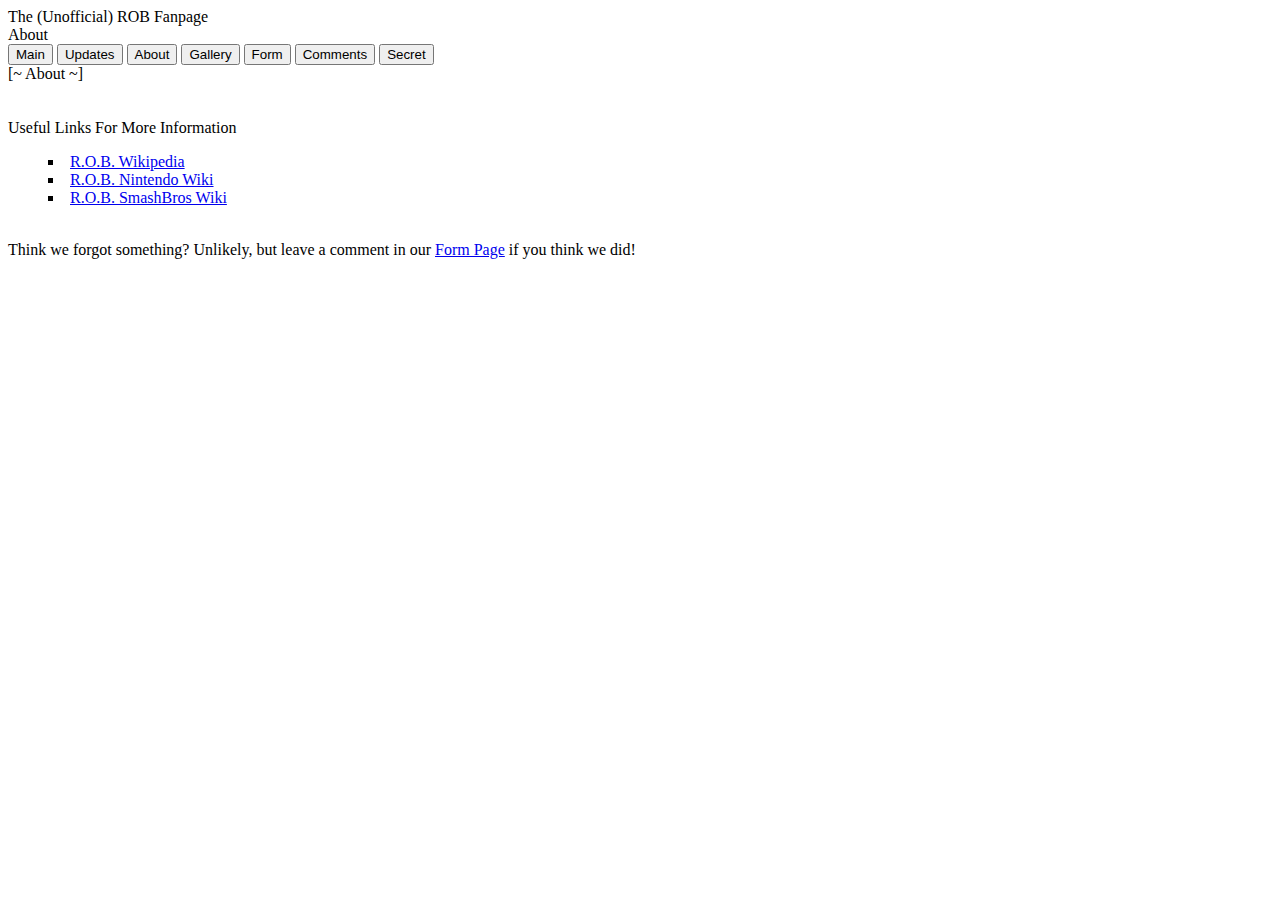
==== About.html @ ba619d3e "Full" ====
﻿<!DOCTYPE html>

<html lang="en" xmlns="http://www.w3.org/1999/xhtml">
<head>
    <meta charset="utf-8" />
    <link href="css/master.css" rel="stylesheet" type="text/css" />
    <title>The (Unoffical) ROB Fanpage</title>
</head>
<body>
    <div id="container">
        <div id="banner">
            The (Unofficial) ROB Fanpage
            <br>
            About
            <div class="buttons">
                <button onclick="window.location.href='index.html'">Main</button>
                <button onclick="window.location.href='Updates.html'">Updates</button>
                <button onclick="window.location.href='About.html'">About</button>
                <button onclick="window.location.href='Gallery.html'">Gallery</button>
                <button onclick="window.location.href='Form.html'">Form</button>
                <button onclick="window.location.href='Comments.html'">Comments</button>
                <button onclick="window.location.href='Secret.html'">Secret</button>
            </div> <!--buttons-->
        </div> <!--banner-->
       <div id="content">
      [~ About ~]
           <br>
           <br>
           <br>
        Useful Links For More Information
           <ul style="list-style-type: square; list-style-position: inside;">
               <li><a href="https://en.wikipedia.org/wiki/R.O.B.">R.O.B. Wikipedia</a></li>
               <li><a href="https://nintendo.fandom.com/wiki/R.O.B.">R.O.B. Nintendo Wiki</a></li>
               <li><a href="https://www.ssbwiki.com/R.O.B.">R.O.B. SmashBros Wiki</a></li>
           </ul>
           <br>
           Think we forgot something? Unlikely, but leave a comment in our <a href="Form.html">Form Page</a> if you think we did!
       </div> <!--content-->
      </div> <!--container-->
</body>
</html>
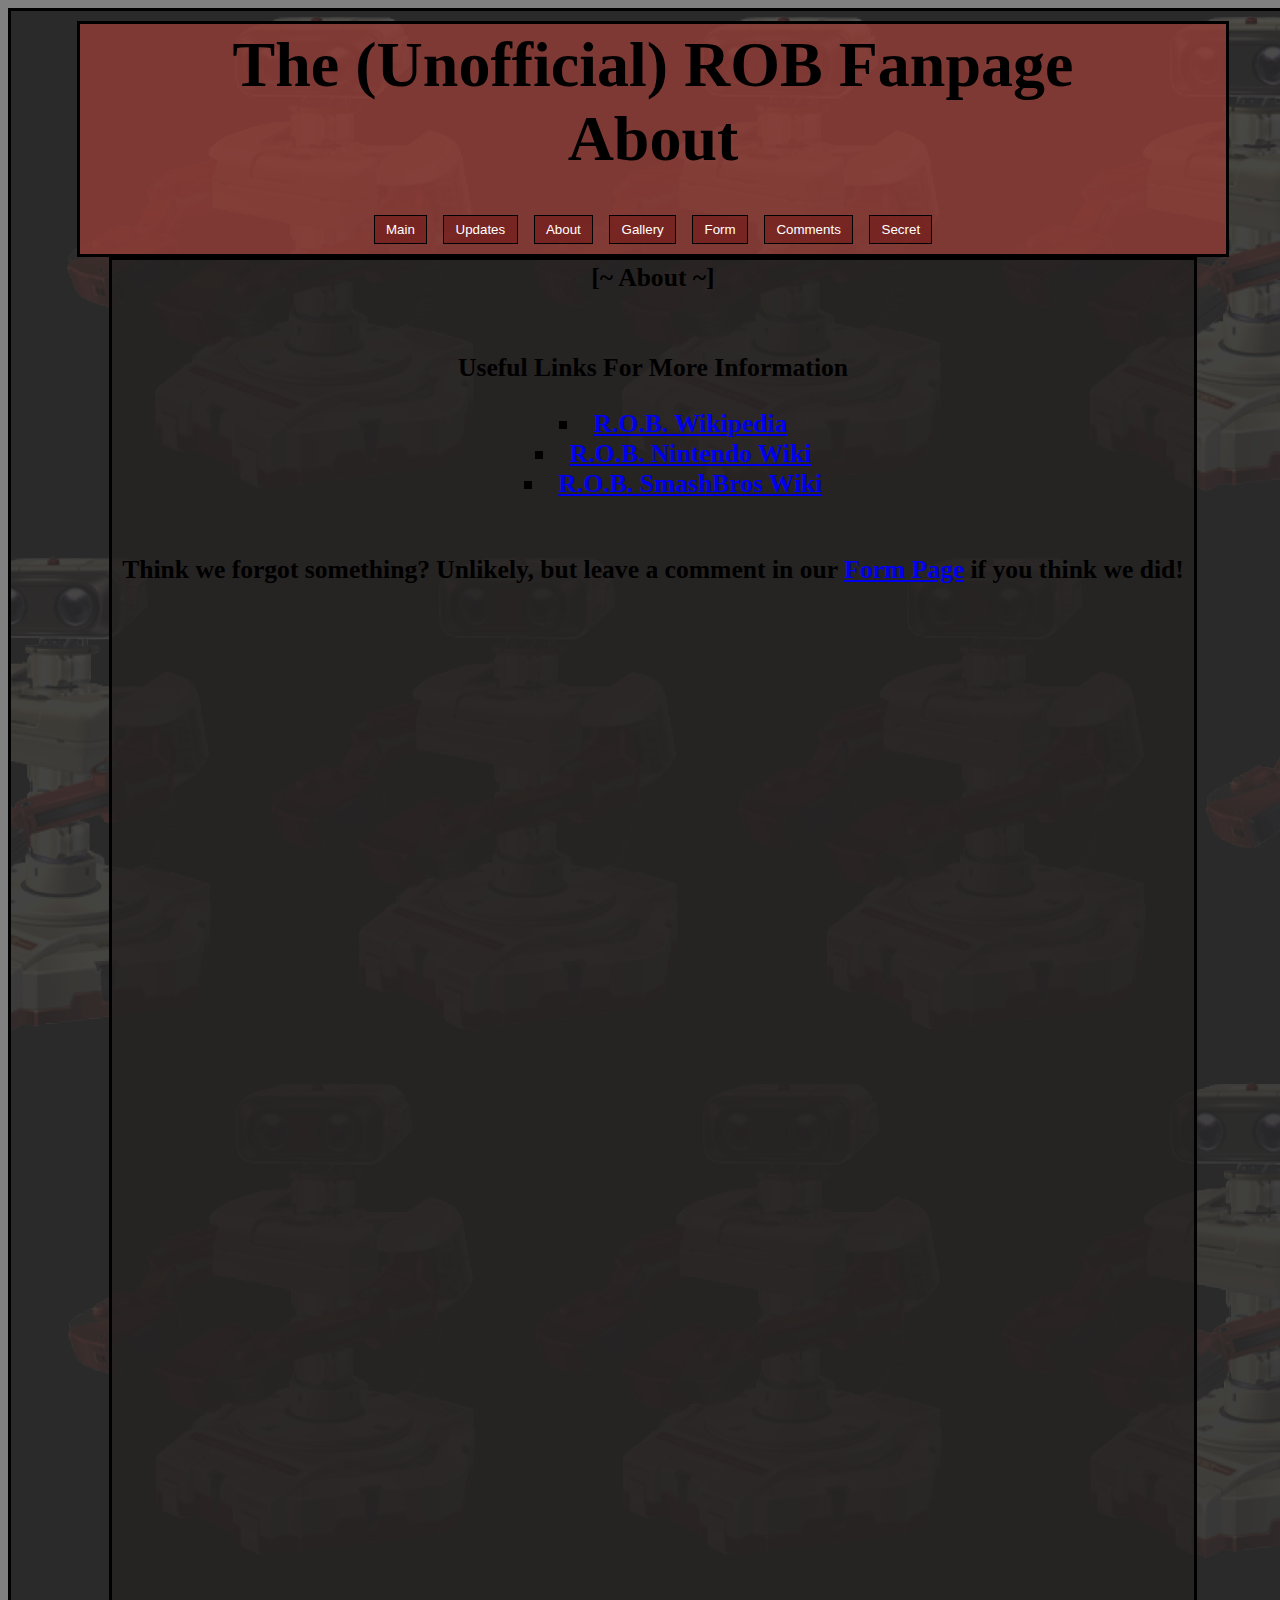
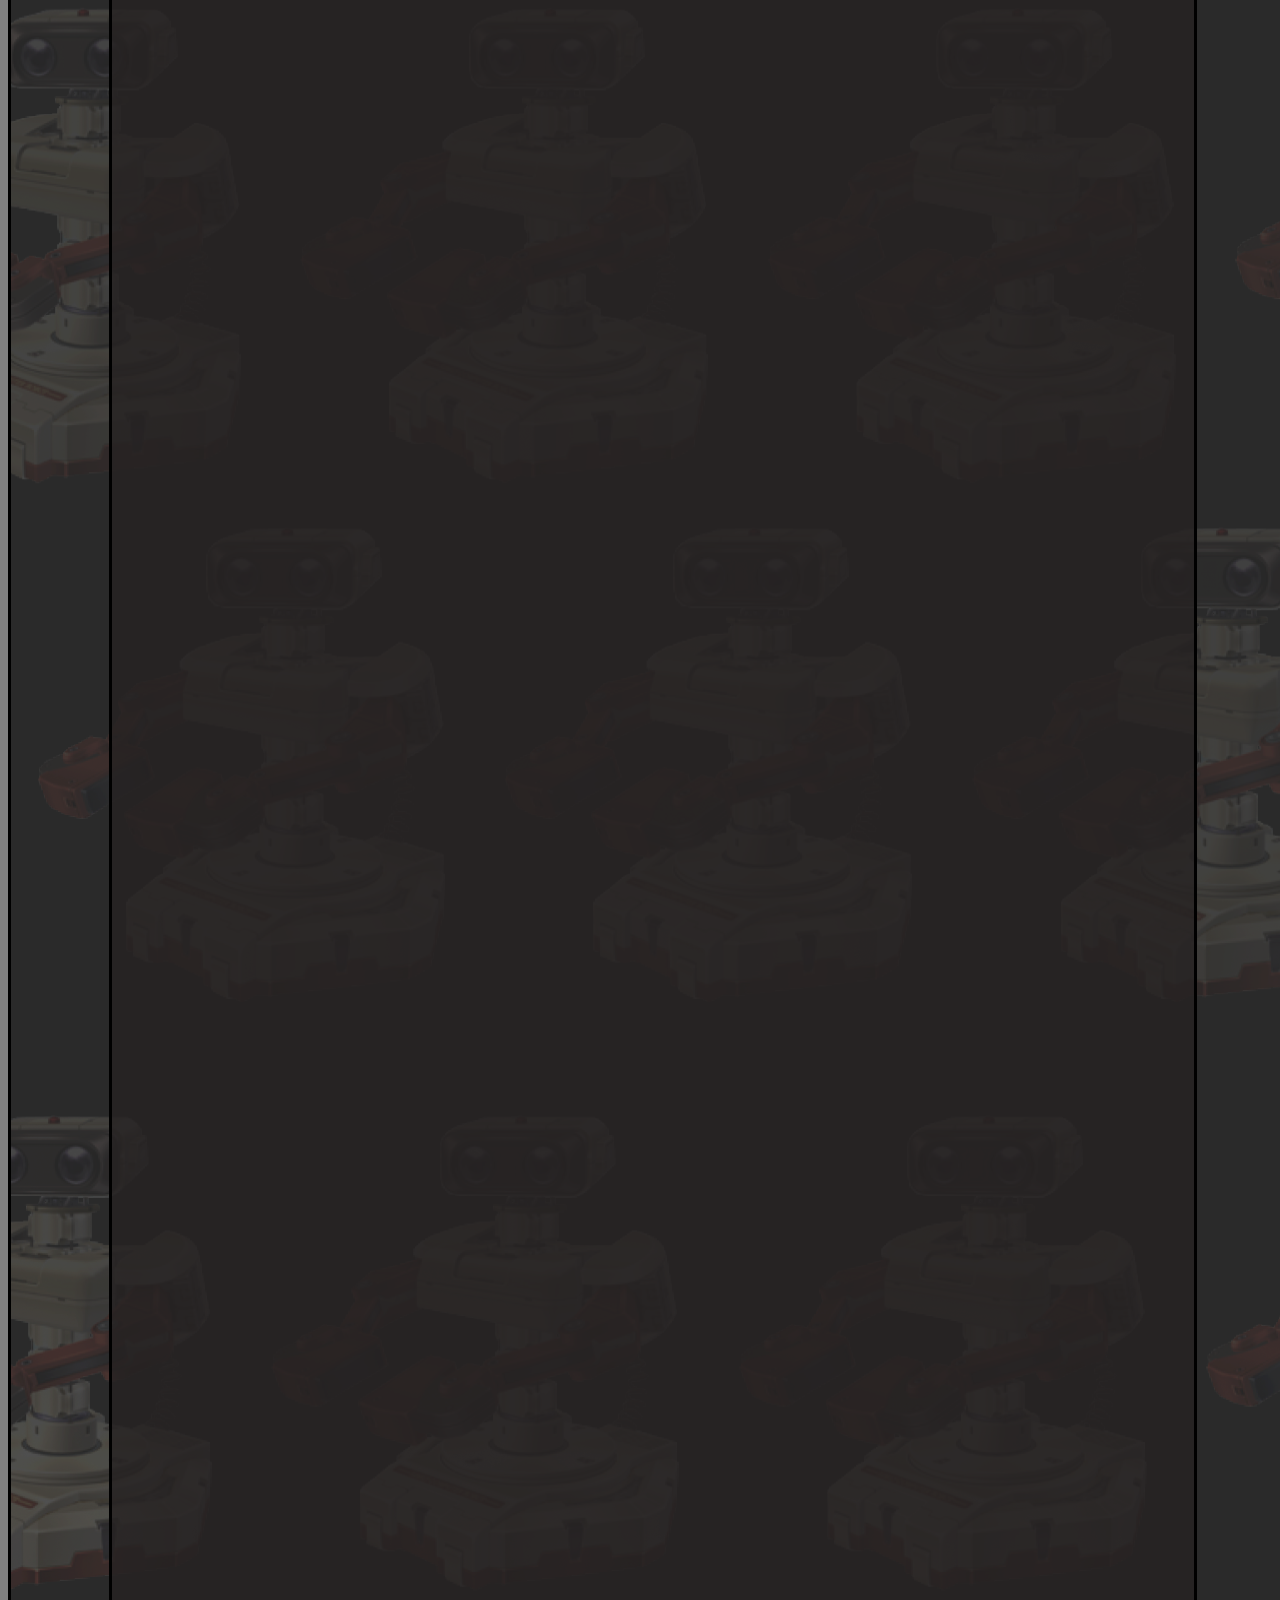
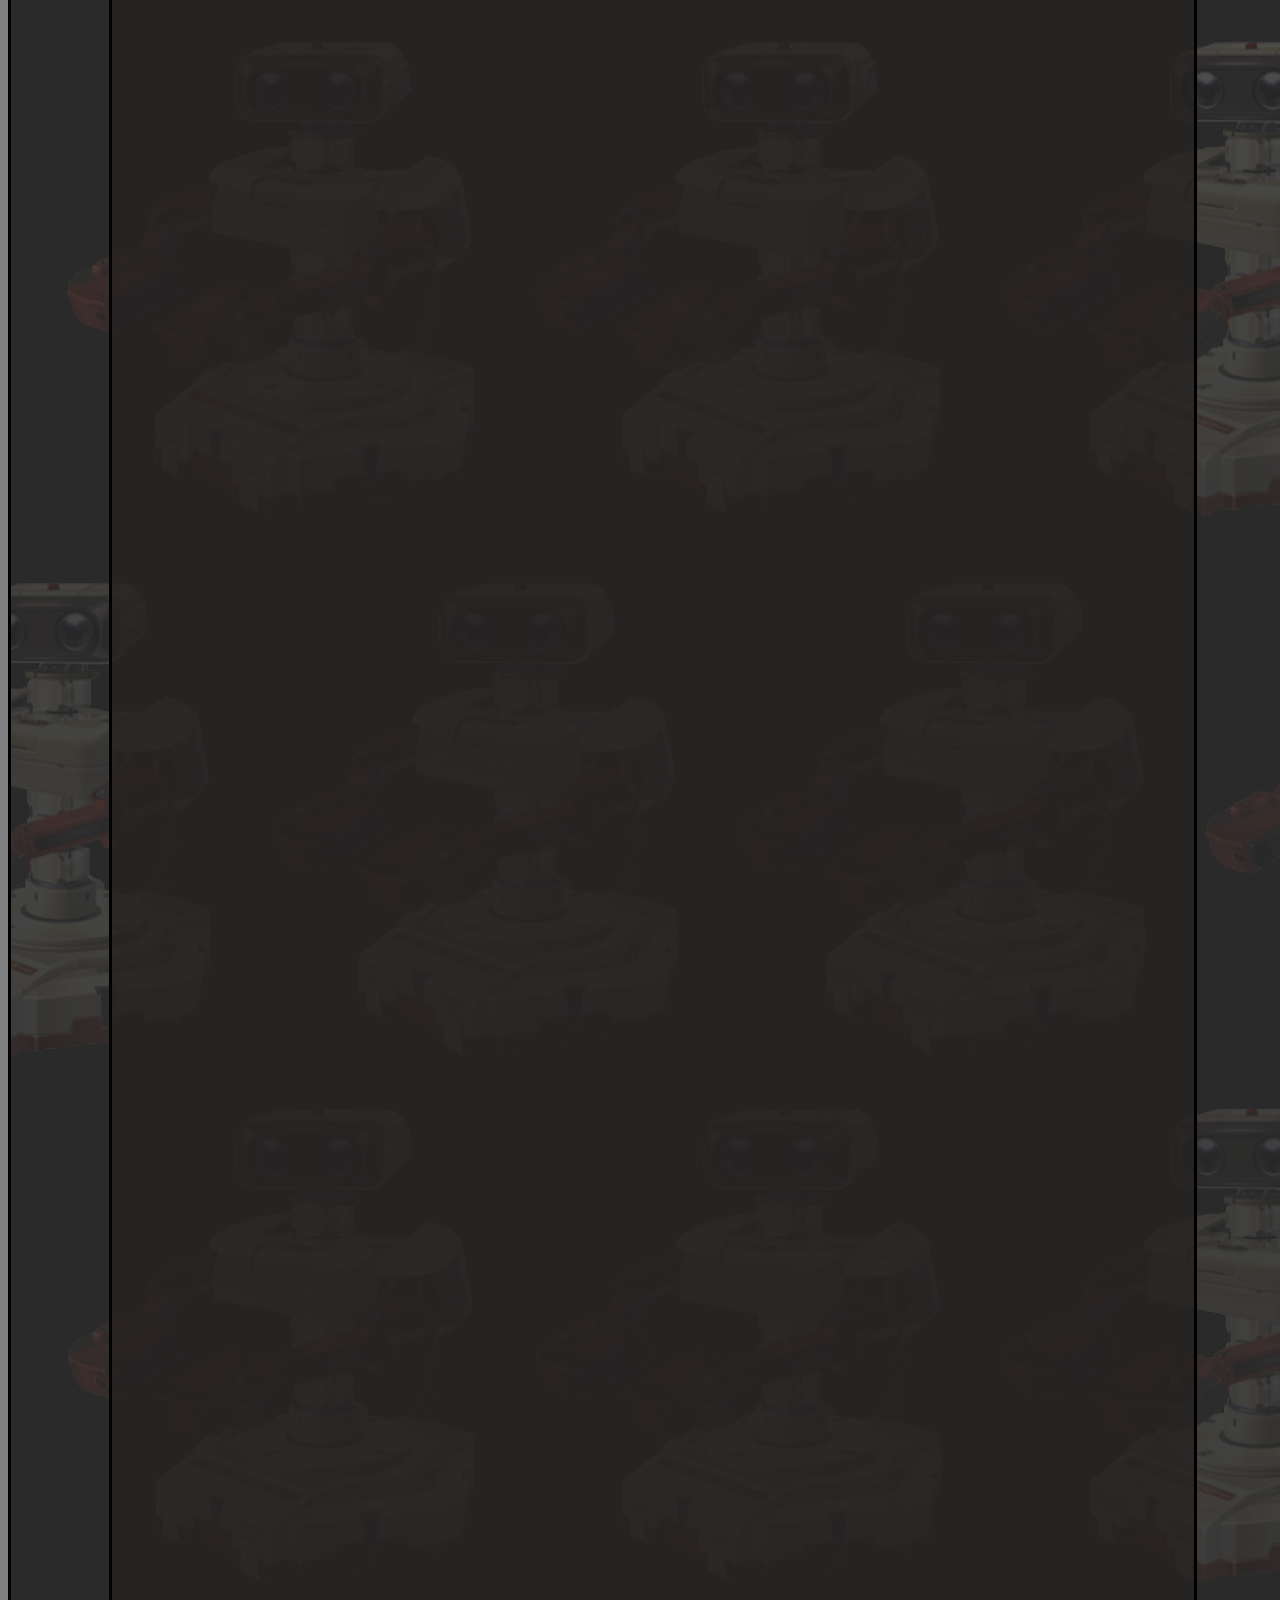
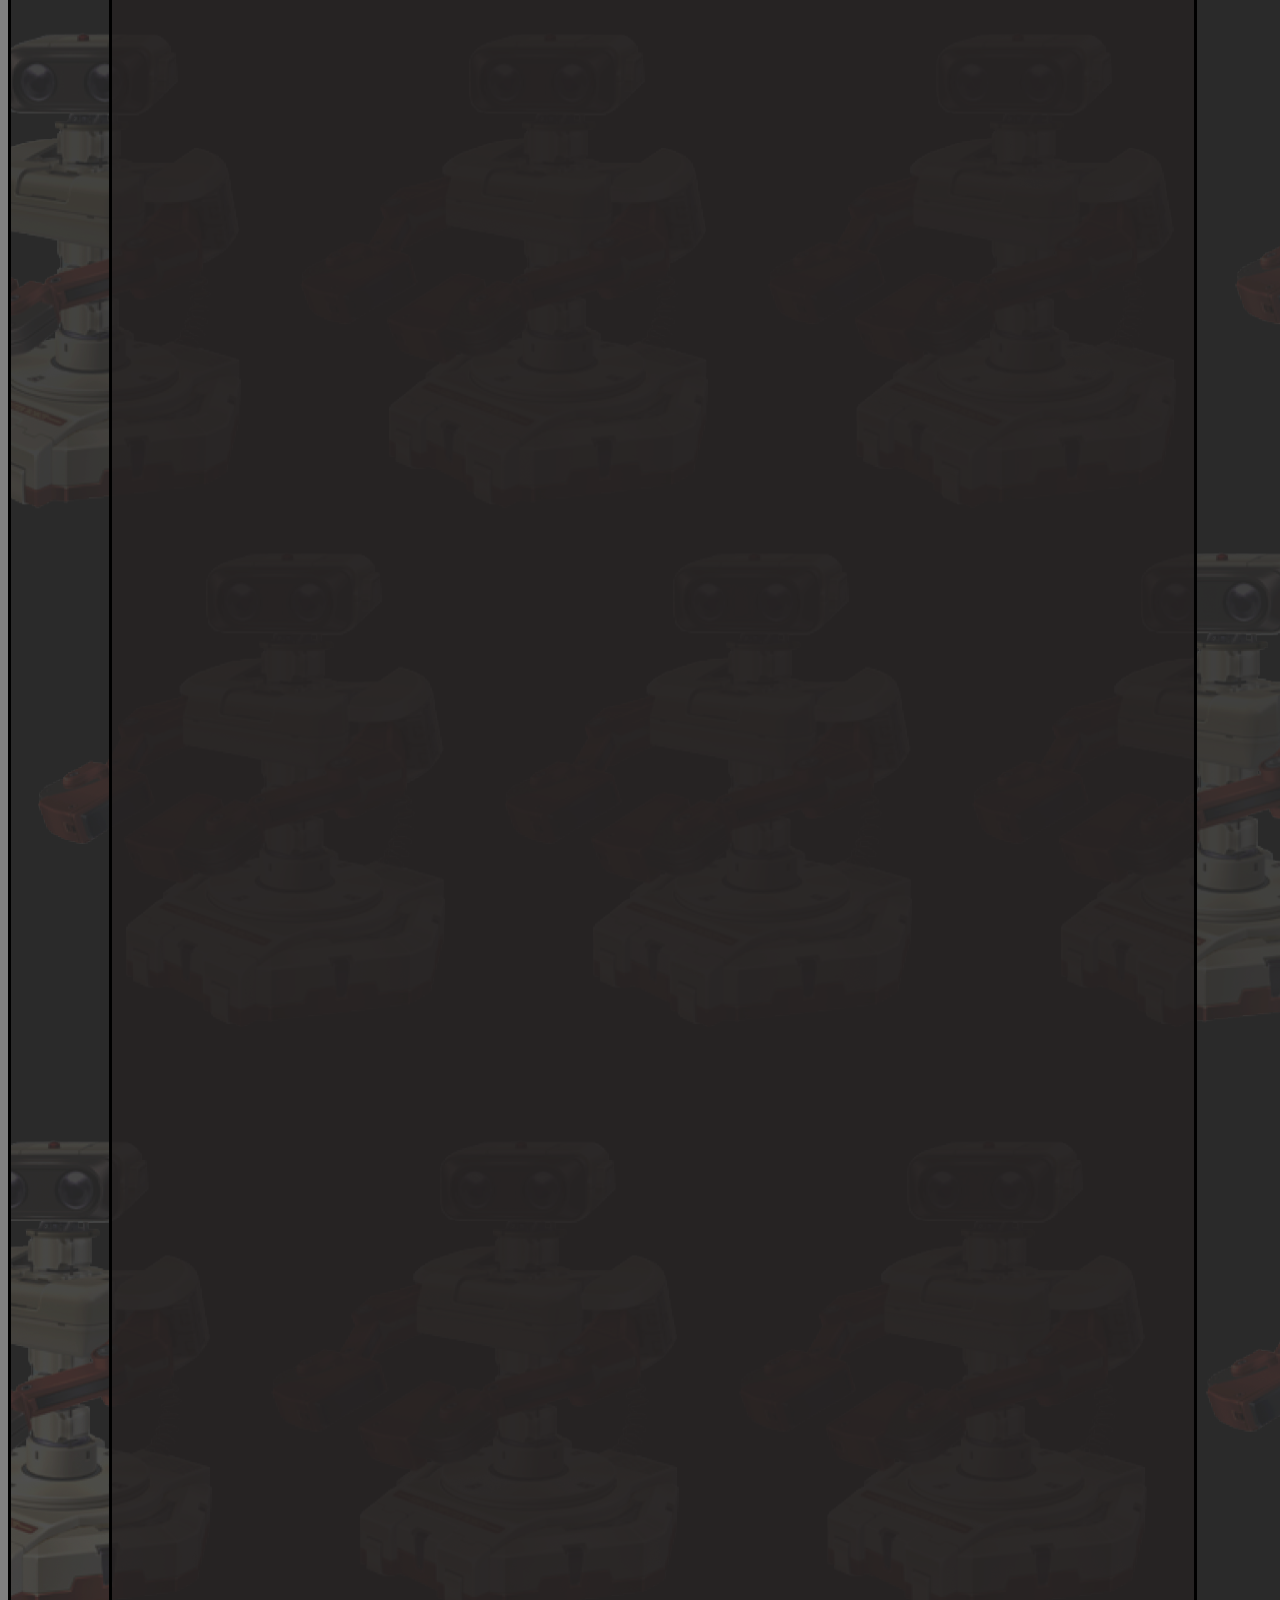
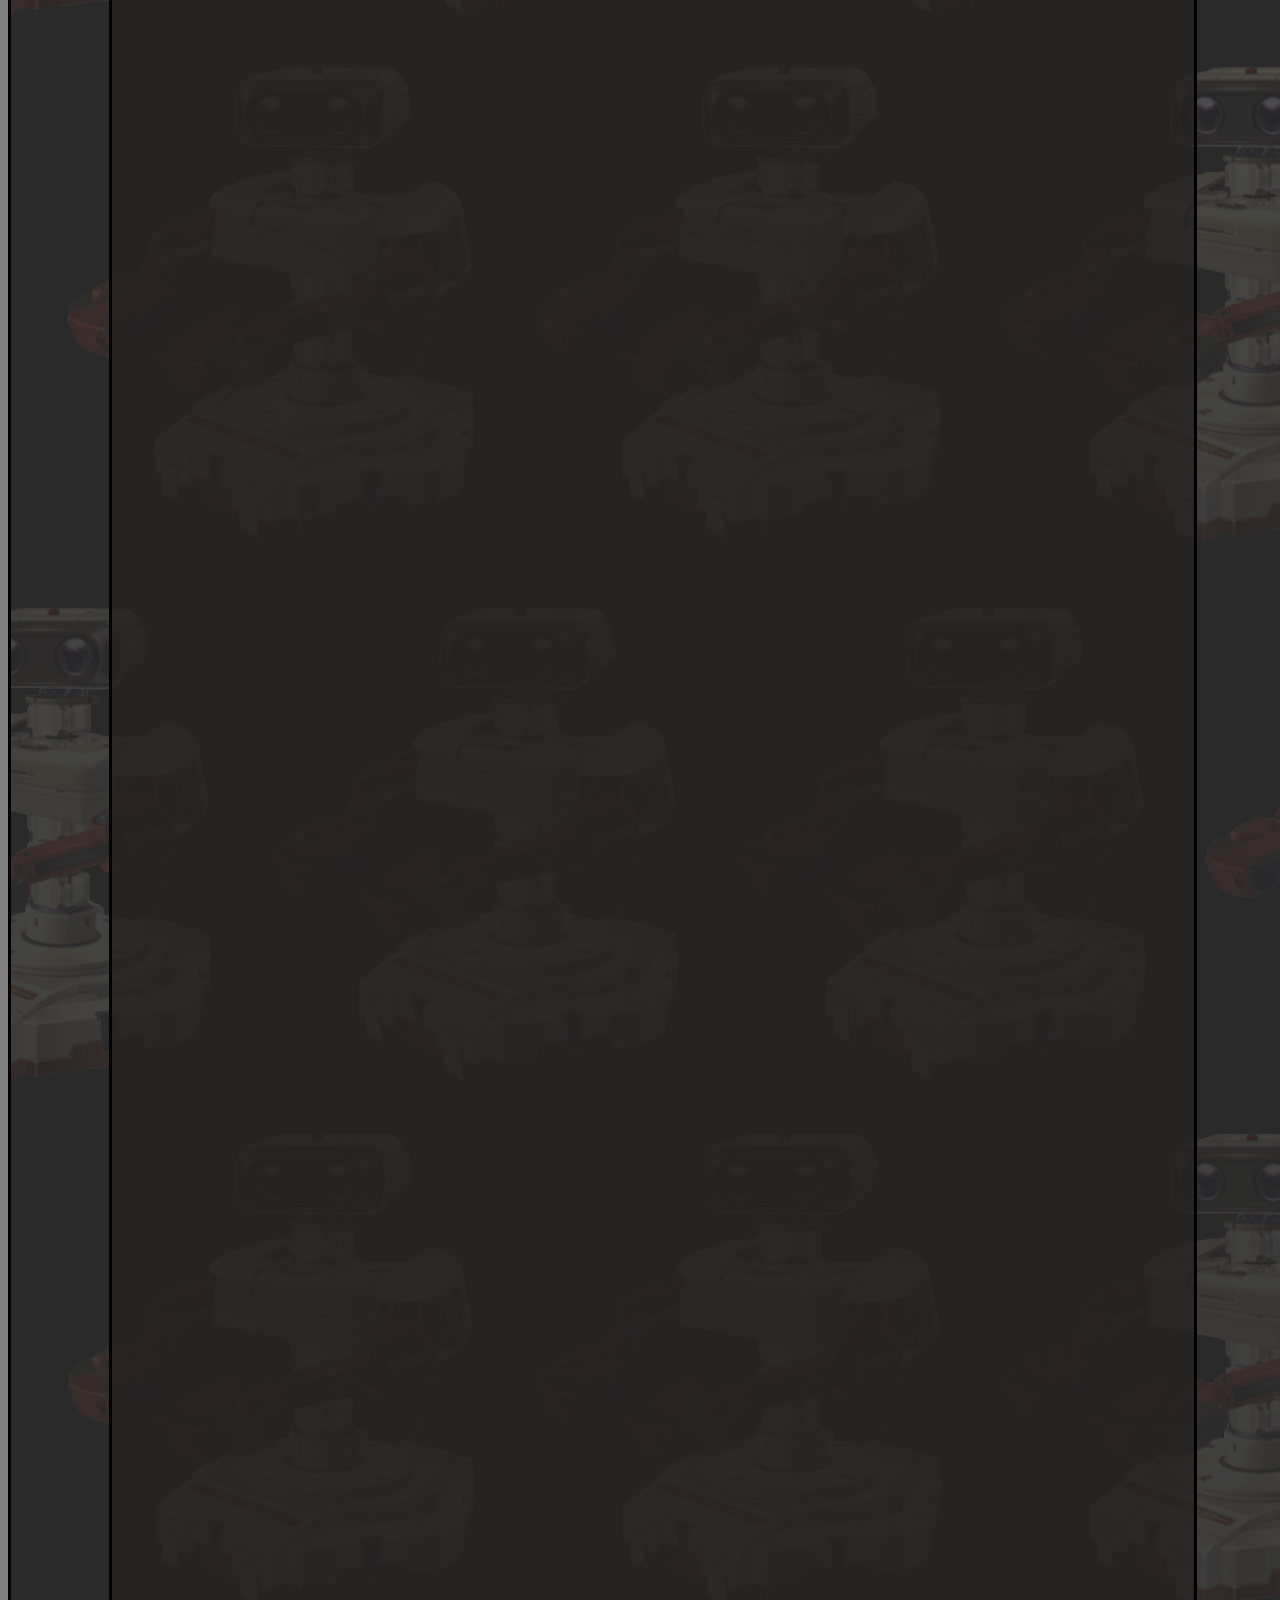
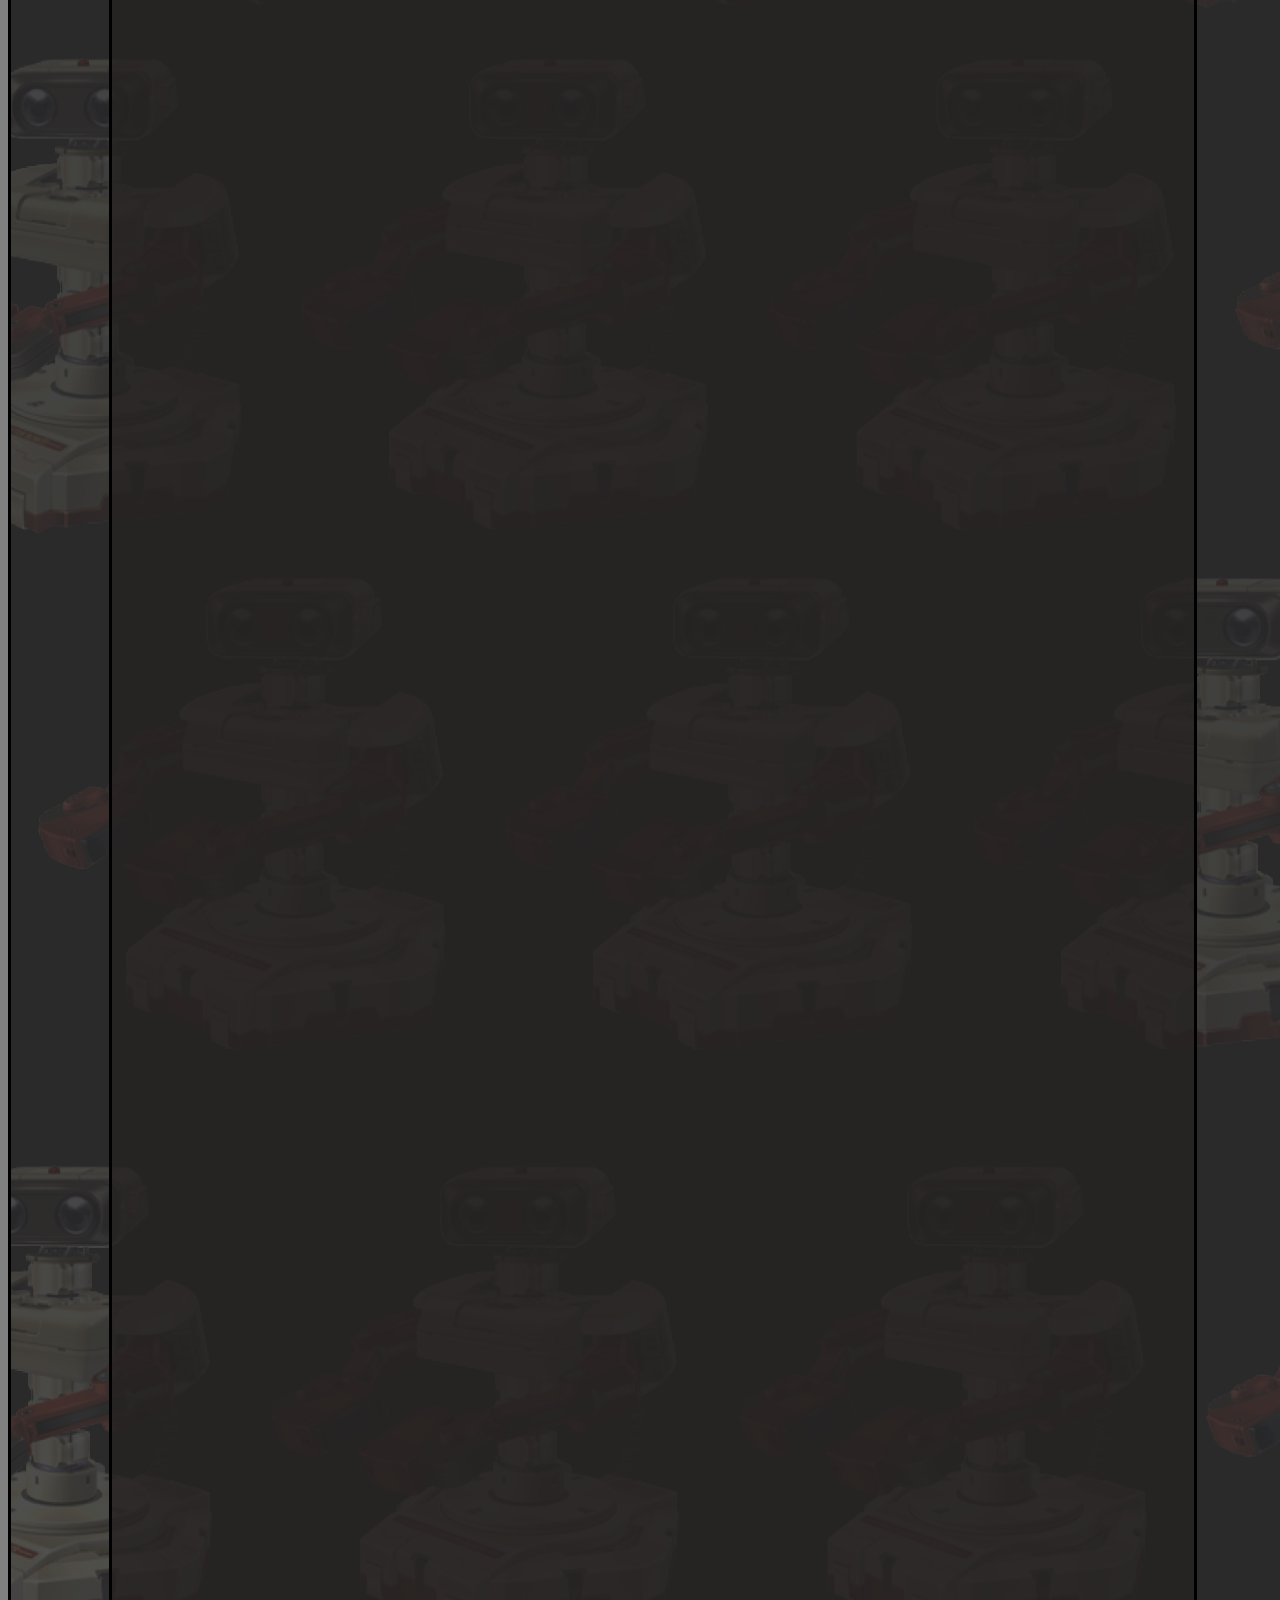
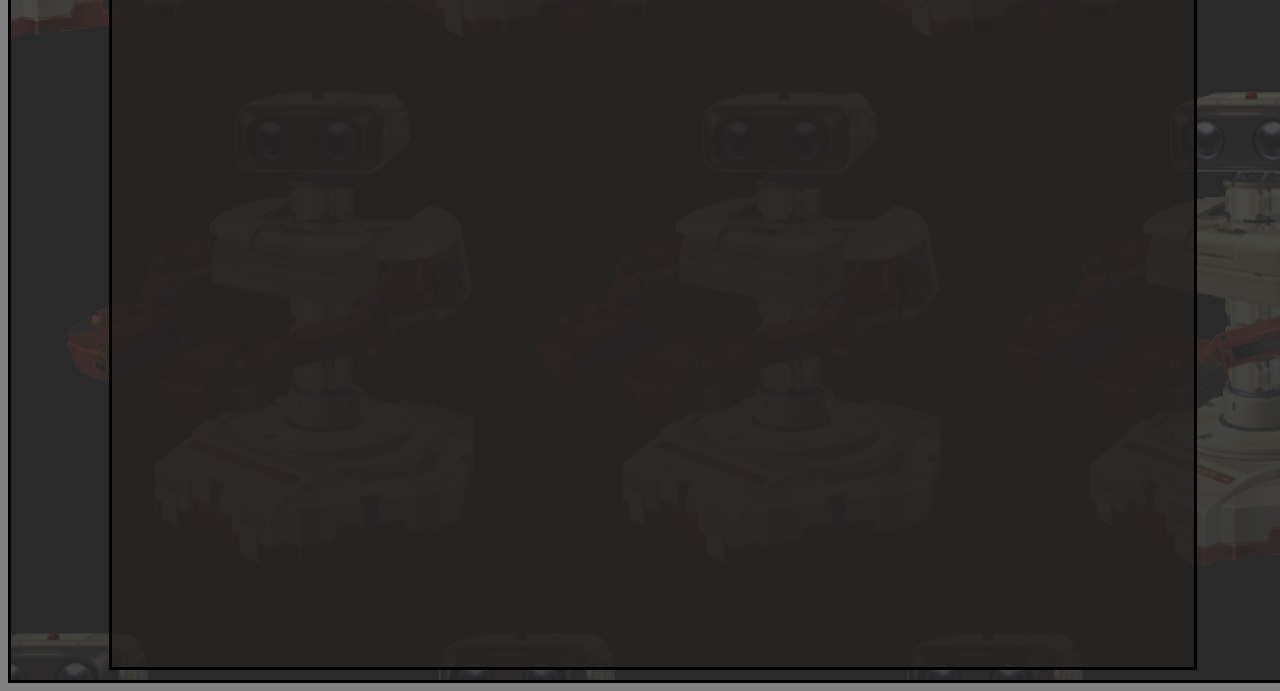
==== commit 9610a923: "Update About.html" ====
--- a/About.html
+++ b/About.html
@@ -1,9 +1,6 @@
 ﻿<!DOCTYPE html>
-
-<html lang="en" xmlns="http://www.w3.org/1999/xhtml">
 <head>
-    <meta charset="utf-8" />
-    <link href="css/master.css" rel="stylesheet" type="text/css" />
+    <link rel="stylesheet" type="text/css" href="master.css"/>
     <title>The (Unoffical) ROB Fanpage</title>
 </head>
 <body>
@@ -38,4 +35,4 @@
        </div> <!--content-->
       </div> <!--container-->
 </body>
-</html>+</html>
--- a/master.css
+++ b/master.css
@@ -0,0 +1,89 @@
+﻿body
+{
+background-color:grey;
+}
+#container
+{
+background-image:url(images/Rob-Background.png);
+background-repeat:repeat;
+background-size:2480px 3225px;
+background-position:fixed;
+width:100%;
+height:100%;
+margin: auto;
+border: 3px solid black;
+padding: 10px;
+}
+#banner
+{
+background-color:rgba(148, 61, 55, 0.8);
+width:90%;
+height:10%;
+margin: auto;
+border: 3px solid black;
+padding: .3vw;
+text-align:center;
+font-family:'Trebuchet MS';
+font-weight:800;
+font-size:5vw;
+}
+#content
+{
+background-color:rgba(38, 34, 34, 0.8);
+width:85%;
+height:10000px;
+margin: auto;
+border: 3px solid black;
+padding: .3vw;
+text-align:center;
+font-family:'Trebuchet MS';
+font-weight:bold;
+font-size:2vw;
+}
+#right {
+width: 50%;
+height: 100%;
+margin: auto;
+border: 3px solid black;
+padding: .3vw;
+text-align: justify;
+font-family: 'Trebuchet MS';
+font-weight: bold;
+font-size: 2vw;
+float: right;
+clear:left;
+}
+#left {
+background-color: rgba(38, 34, 34, 0.8);
+width: 45%;
+height: 100%;
+margin: auto;
+border: 3px solid black;
+padding: .3vw;
+text-align: justify;
+font-family: 'Trebuchet MS';
+font-weight: bold;
+font-size: 2.5vw;
+float: left;
+}
+.buttons button{
+margin:auto;
+padding:1%;
+background-color:rgba(110, 18, 16, .5);
+border: 1px solid black;
+color: white;
+padding: .5% 1%;
+cursor: pointer;
+box-align:center;
+}
+.buttons:after {
+content: "";
+clear: both;
+display: table;
+}
+.buttons button:hover {
+background-color: rgba(79, 15, 13, .5);
+}
+#myForm {
+text-align: center;
+}
